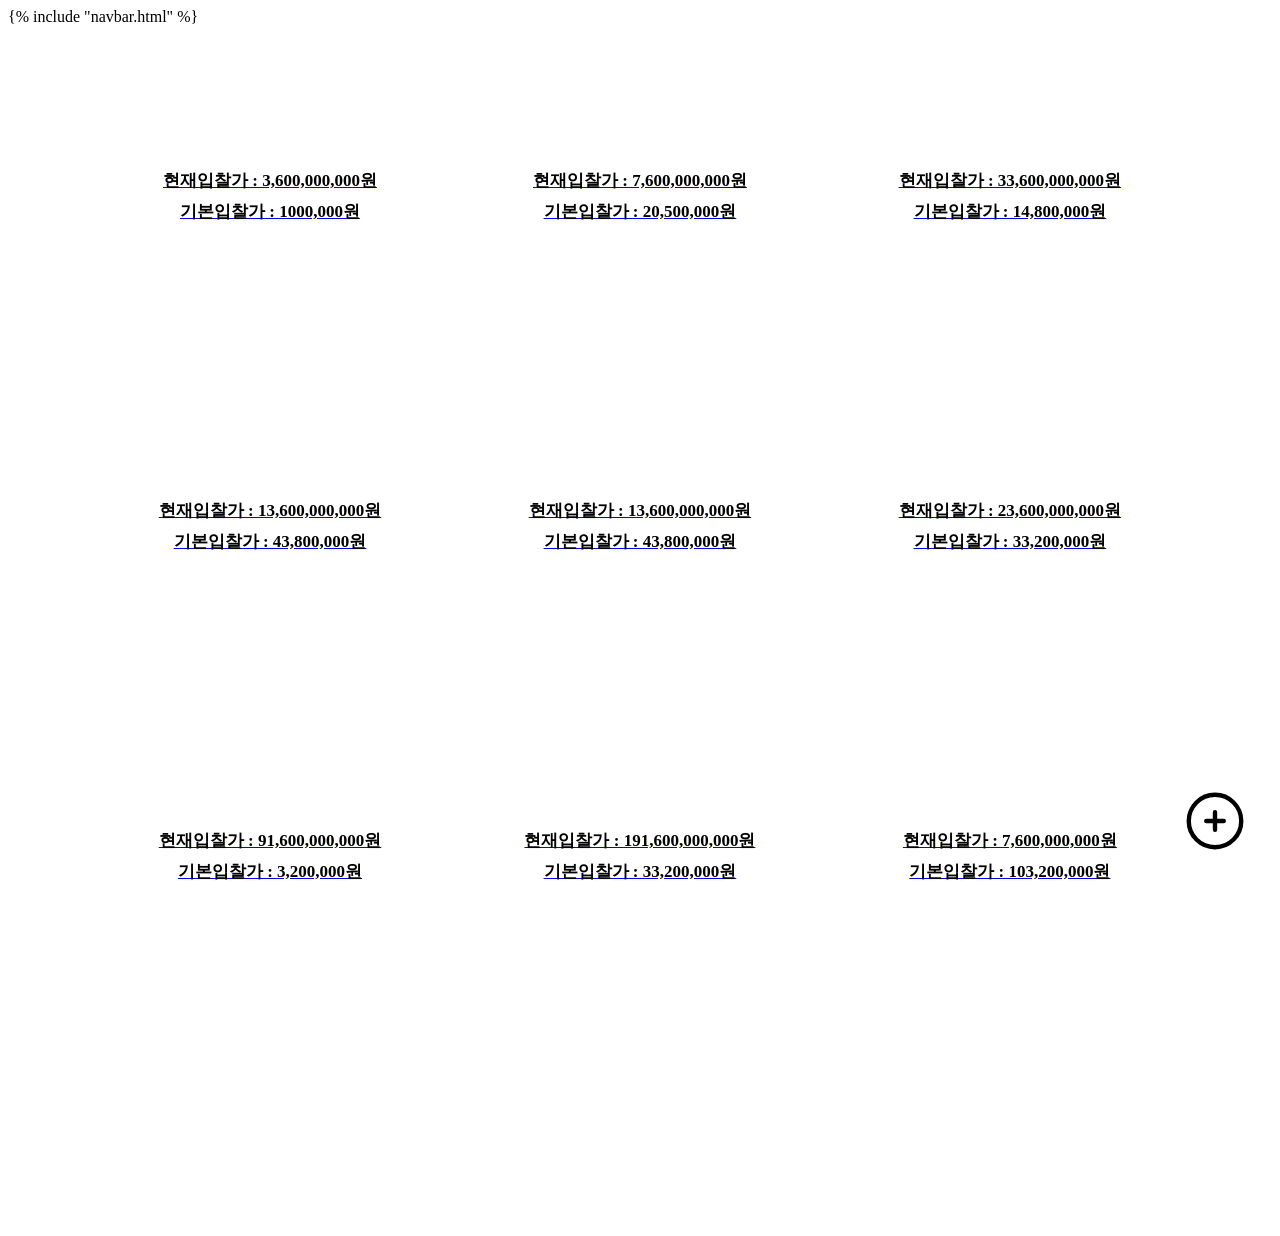
==== templates/main.html @ 6abf5f41 "Add files via upload" ====
<!DOCTYPE html>
<html lang="en">
<head>
    <meta charset="UTF-8">
    <title>main</title>
    <style>
        .mainContents {
            display: flex;
            flex-flow: wrap;
            max-width: 1080px;
            margin: 110px auto;
        }

        .itemBox {
            margin-right: 30px;
            width: calc(33.33% - 20px);
            height: 300px;
            border-radius: 10px;
            box-sizing: border-box;
            text-align: center;
            margin-bottom: 30px;
        }

        .itemBox:nth-of-type(3n) {
            margin-right: inherit;
        }

        .itemBoxImg {
            width: 100%;
            border-radius: 20px
        }

        .totalBid {
            margin-top: 15px;
            font-weight: bold;
            font-size: 17px;
            color: black;
        }

        .totalBid > div:nth-last-of-type(0) {
            margin-top: 5px;
        }

        .nowBid {
            margin: 8px 0px;
        }

        .plusIcon {
            position: fixed;
            right: 30px;
            width: 70px;
            bottom: 40px;
            z-index: 1;

        }

        .plusIcon > a {
            color: black !important;
        }
    </style>
    <script src="https://ajax.googleapis.com/ajax/libs/jquery/3.5.1/jquery.min.js"></script>
    <script>
        $(document).ready(function () {
            //전체조회
            show_list();
        })

        function show_list() {
            $.ajax({
                type: "GET",
                url: "/items",
                data: {},
                success: function (response) {
                    console.log("response : ",response);
                    let rows = response['linklist']
                    for (let l = 0; l < rows.length; l++) {
                        // let sendMsg = rows[l];
                        // let id = rows[l]['id'];
                        // let temp_html = ``;
                        // temp_html = ``
                        // $('.mainContents').append(temp_html);
                    }
                }
            });
        }
    </script>
</head>
<body>
{% include "navbar.html" %}
<div class="mainContents">
    <p></p>
    <div class="itemBox" id="Box1">
        <a href="/detail">
            <image class="itemBoxImg" src="https://cdn.kado.net/news/photo/202102/1060204_489188_4430.jpg" alt=""/>
            <div class="totalBid">
                <div class="nowBid">현재입찰가 : 3,600,000,000원</div>
                <div>기본입찰가 : 1000,000원</div>
            </div>
        </a>
    </div>
    <div class="itemBox" id="Box2">
        <a href="/detail/2">
            <image class="itemBoxImg" src="https://thumb.mt.co.kr/06/2022/08/2022083019564457855_1.jpg/dims/resize/1200/crop/1200x630!/optimize/" alt=""/>
            <div class="totalBid">
                <div class="nowBid">현재입찰가 : 7,600,000,000원</div>
                <div>기본입찰가 : 20,500,000원</div>
            </div>
        </a>
    </div>
    <div class="itemBox" id="Box3">
        <a href="/detail/3">
            <image class="itemBoxImg" src="https://www.kukinews.com/data/kuk/image/2022/01/24/kuk202201240312.610x.0.jpg" alt=""/>
            <div class="totalBid">
                <div class="nowBid">현재입찰가 : 33,600,000,000원</div>
                <div>기본입찰가 : 14,800,000원</div>
            </div>
        </a>
    </div>
    <div class="itemBox" id="Box4">
        <a href="/detail/4">
            <image class="itemBoxImg" src="https://mblogthumb-phinf.pstatic.net/MjAxODA2MDRfNjkg/MDAxNTI4MDk1NTY5NjI2.qt-VPKdJEvY0I5K14r0MjilglBlgtXewDSZmcOaPExQg.Hzg_dHdCdLw0KOdxT4eou4Y5hXM9Du6cu7dfFLgfzX4g.JPEG.king-hong/%EC%84%B8%EA%B3%84%EC%97%90%EC%84%9C_%EA%B0%80%EC%9E%A5_%ED%8A%B9%EC%9D%B4%ED%95%9C_%EA%B1%B4%EB%AC%BC%28%EA%B1%B4%EC%B6%95%EB%AC%BC%29_2.jpg?type=w2" alt=""/>
            <div class="totalBid">
                <div class="nowBid">현재입찰가 : 13,600,000,000원</div>
                <div>기본입찰가 : 43,800,000원</div>
            </div>
        </a>
    </div>
    <div class="itemBox" id="Box5">
        <a href="/detail/5">
            <image class="itemBoxImg" src="https://cdn.pixabay.com/photo/2014/05/15/12/59/building-344857_960_720.jpg" alt=""/>
            <div class="totalBid">
                <div class="nowBid">현재입찰가 : 13,600,000,000원</div>
                <div>기본입찰가 : 43,800,000원</div>
            </div>
        </a>
    </div>
    <div class="itemBox" id="Box6">
        <a href="/detail/6">
            <image class="itemBoxImg" src="https://image.ohou.se/i/bucketplace-v2-development/uploads/cards/projects/161554515663714748.jpg?gif=1&w=480&h=480&c=c&q=80" alt=""/>
            <div class="totalBid">
                <div class="nowBid">현재입찰가 : 23,600,000,000원</div>
                <div>기본입찰가 : 33,200,000원</div>
            </div>
        </a>
    </div>
    <div class="itemBox" id="Box7">
        <a href="/detail/7">
            <image class="itemBoxImg" src="https://image.ohou.se/i/bucketplace-v2-development/uploads/cards/projects/159394674677431905.jpg?gif=1&w=480&h=480&c=c&q=80&webp=1" alt=""/>
            <div class="totalBid">
                <div class="nowBid">현재입찰가 : 91,600,000,000원</div>
                <div>기본입찰가 : 3,200,000원</div>
            </div>
        </a>
    </div>
    <div class="itemBox" id="Box8">
        <a href="/detail/8">
            <image class="itemBoxImg" src="https://i1.wp.com/jinzaspace.com/wp-content/uploads/2011/07/20050526-011.jpg?fit=600%2C514" alt=""/>
            <div class="totalBid">
                <div class="nowBid">현재입찰가 : 191,600,000,000원</div>
                <div>기본입찰가 : 33,200,000원</div>
            </div>
        </a>
    </div>
    <div class="itemBox" id="Box9">
        <a href="/detail/9">
            <image class="itemBoxImg" src="https://wimg.mk.co.kr/meet/neds/2021/11/image_readtop_2021_1094413_16377481234861415.jpg" alt=""/>
            <div class="totalBid">
                <div class="nowBid">현재입찰가 : 7,600,000,000원</div>
                <div>기본입찰가 : 103,200,000원</div>
            </div>
        </a>
    </div>
</div>
<div class="plusIcon">
    <a href="/upload" alt="upload이동">
        <svg xmlns="http://www.w3.org/2000/svg" fill="none" viewBox="0 0 24 24" stroke-width="1.5" stroke="currentColor"
             class="w-6 h-6">
            <path stroke-linecap="round" stroke-linejoin="round" d="M12 9v6m3-3H9m12 0a9 9 0 11-18 0 9 9 0 0118 0z"/>
        </svg>
    </a>
</div>
</body>
</html>
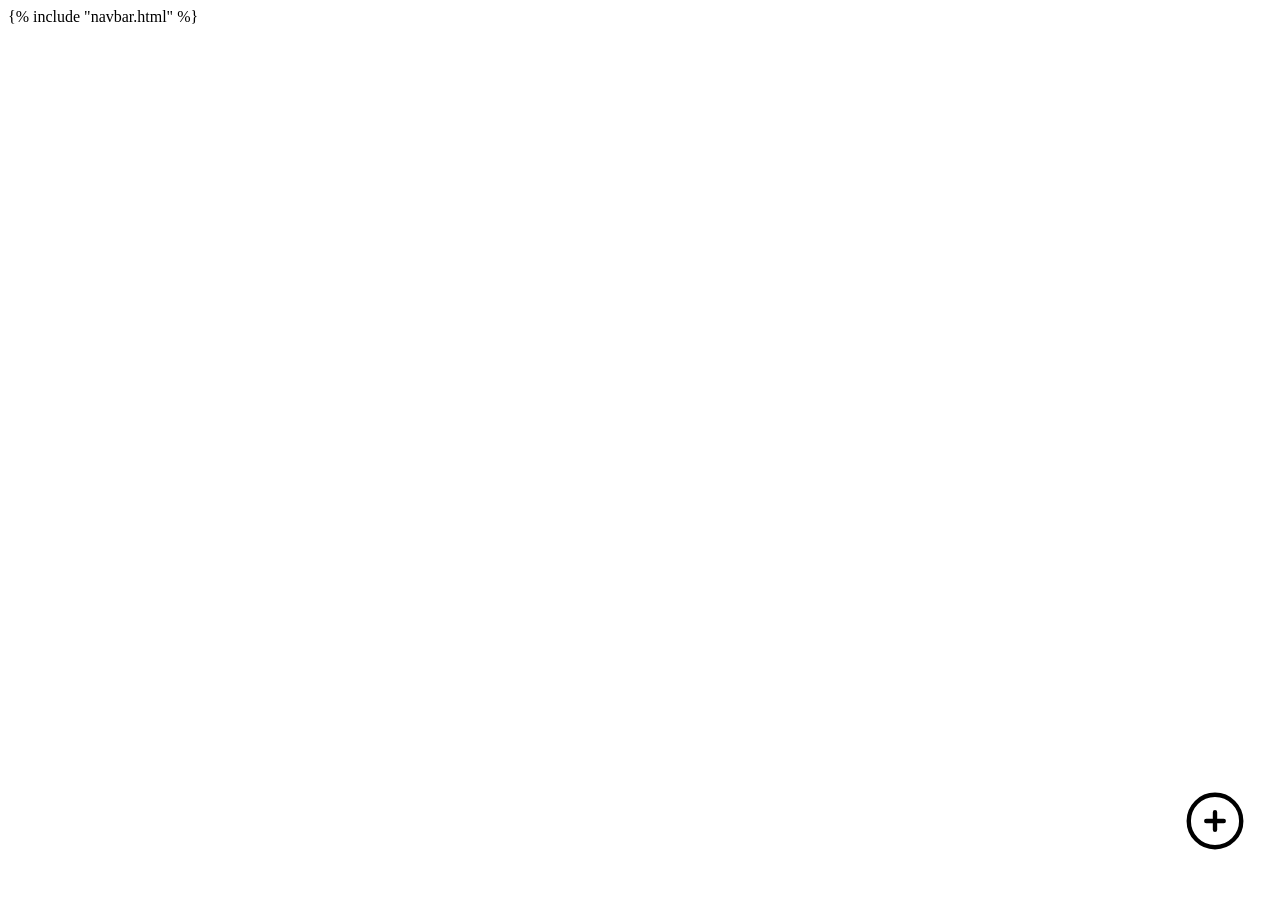
==== commit e9d9467c: "feat: Render Auction Components" ====
--- a/templates/main.html
+++ b/templates/main.html
@@ -1,183 +1,133 @@
 <!DOCTYPE html>
 <html lang="en">
-<head>
-    <meta charset="UTF-8">
+  <head>
+    <meta charset="UTF-8" />
     <title>main</title>
     <style>
-        .mainContents {
-            display: flex;
-            flex-flow: wrap;
-            max-width: 1080px;
-            margin: 110px auto;
-        }
+      .mainContents {
+        display: flex;
+        flex-flow: wrap;
+        max-width: 1080px;
+        margin: 110px auto;
+      }
 
-        .itemBox {
-            margin-right: 30px;
-            width: calc(33.33% - 20px);
-            height: 300px;
-            border-radius: 10px;
-            box-sizing: border-box;
-            text-align: center;
-            margin-bottom: 30px;
-        }
+      .itemBox {
+        margin-right: 30px;
+        width: calc(33.33% - 20px);
+        height: 300px;
+        border-radius: 10px;
+        box-sizing: border-box;
+        text-align: center;
+        margin-bottom: 30px;
+      }
 
-        .itemBox:nth-of-type(3n) {
-            margin-right: inherit;
-        }
+      .itemBox:nth-of-type(3n) {
+        margin-right: inherit;
+      }
 
-        .itemBoxImg {
-            width: 100%;
-            border-radius: 20px
-        }
+      .itemBoxImg {
+        width: 100%;
+        border-radius: 20px;
+      }
 
-        .totalBid {
-            margin-top: 15px;
-            font-weight: bold;
-            font-size: 17px;
-            color: black;
-        }
+      .totalBid {
+        margin-top: 15px;
+        font-weight: bold;
+        font-size: 17px;
+        color: black;
+      }
 
-        .totalBid > div:nth-last-of-type(0) {
-            margin-top: 5px;
-        }
+      .totalBid > div:nth-last-of-type(0) {
+        margin-top: 5px;
+      }
 
-        .nowBid {
-            margin: 8px 0px;
-        }
+      .nowBid {
+        margin: 8px 0px;
+      }
 
-        .plusIcon {
-            position: fixed;
-            right: 30px;
-            width: 70px;
-            bottom: 40px;
-            z-index: 1;
+      .plusIcon {
+        position: fixed;
+        right: 30px;
+        width: 70px;
+        bottom: 40px;
+        z-index: 1;
+      }
 
-        }
-
-        .plusIcon > a {
-            color: black !important;
-        }
+      .plusIcon > a {
+        color: black !important;
+      }
     </style>
     <script src="https://ajax.googleapis.com/ajax/libs/jquery/3.5.1/jquery.min.js"></script>
     <script>
-        $(document).ready(function () {
-            //전체조회
-            show_list();
-        })
+      $(document).ready(function () {
+        //전체조회
+        show_list();
+      });
 
-        function show_list() {
-            $.ajax({
-                type: "GET",
-                url: "/items",
-                data: {},
-                success: function (response) {
-                    console.log("response : ",response);
-                    let rows = response['linklist']
-                    for (let l = 0; l < rows.length; l++) {
-                        // let sendMsg = rows[l];
-                        // let id = rows[l]['id'];
-                        // let temp_html = ``;
-                        // temp_html = ``
-                        // $('.mainContents').append(temp_html);
-                    }
-                }
-            });
-        }
+      function show_list() {
+        $.ajax({
+          type: 'GET',
+          url: '/items',
+          data: {},
+          success: function (response) {
+            const { allItems } = response;
+            for (let item of allItems) {
+              const component = createNewComponent(item);
+              $('.mainContents').append(component);
+            }
+          },
+        });
+      }
+
+      const createNewComponent = (data) => {
+        const {
+          desc,
+          itemNum,
+          maxBid,
+          minBid,
+          nowBid,
+          owner,
+          pic,
+          status,
+          title,
+          unitBid,
+        } = data;
+        return `
+            <div class="itemBox" id="Box1">
+                <a href="/detail/">
+                    <image class="itemBoxImg" src="https://cdn.kado.net/news/photo/202102/1060204_489188_4430.jpg" alt=""/>
+                    <div class="totalBid">
+                      <div>${title}</div>
+                        <div class="nowBid">현재입찰가 : ${nowBid}</div>
+                        <div>기본입찰가 : ${minBid}</div>
+                        <div>입찰 단위 : ${unitBid}</div>
+                    </div>
+                </a>
+            </div>
+          `;
+      };
     </script>
-</head>
-<body>
-{% include "navbar.html" %}
-<div class="mainContents">
-    <p></p>
-    <div class="itemBox" id="Box1">
-        <a href="/detail">
-            <image class="itemBoxImg" src="https://cdn.kado.net/news/photo/202102/1060204_489188_4430.jpg" alt=""/>
-            <div class="totalBid">
-                <div class="nowBid">현재입찰가 : 3,600,000,000원</div>
-                <div>기본입찰가 : 1000,000원</div>
-            </div>
-        </a>
+  </head>
+  <body>
+    {% include "navbar.html" %}
+    <div class="mainContents"></div>
+    <div class="plusIcon">
+      <a href="/upload" alt="upload이동">
+        <svg
+          xmlns="http://www.w3.org/2000/svg"
+          fill="none"
+          viewBox="0 0 24 24"
+          stroke-width="1.5"
+          stroke="currentColor"
+          class="w-6 h-6"
+        >
+          <path
+            stroke-linecap="round"
+            stroke-linejoin="round"
+            d="M12 9v6m3-3H9m12 0a9 9 0 11-18 0 9 9 0 0118 0z"
+          />
+        </svg>
+      </a>
     </div>
-    <div class="itemBox" id="Box2">
-        <a href="/detail/2">
-            <image class="itemBoxImg" src="https://thumb.mt.co.kr/06/2022/08/2022083019564457855_1.jpg/dims/resize/1200/crop/1200x630!/optimize/" alt=""/>
-            <div class="totalBid">
-                <div class="nowBid">현재입찰가 : 7,600,000,000원</div>
-                <div>기본입찰가 : 20,500,000원</div>
-            </div>
-        </a>
-    </div>
-    <div class="itemBox" id="Box3">
-        <a href="/detail/3">
-            <image class="itemBoxImg" src="https://www.kukinews.com/data/kuk/image/2022/01/24/kuk202201240312.610x.0.jpg" alt=""/>
-            <div class="totalBid">
-                <div class="nowBid">현재입찰가 : 33,600,000,000원</div>
-                <div>기본입찰가 : 14,800,000원</div>
-            </div>
-        </a>
-    </div>
-    <div class="itemBox" id="Box4">
-        <a href="/detail/4">
-            <image class="itemBoxImg" src="https://mblogthumb-phinf.pstatic.net/MjAxODA2MDRfNjkg/MDAxNTI4MDk1NTY5NjI2.qt-VPKdJEvY0I5K14r0MjilglBlgtXewDSZmcOaPExQg.Hzg_dHdCdLw0KOdxT4eou4Y5hXM9Du6cu7dfFLgfzX4g.JPEG.king-hong/%EC%84%B8%EA%B3%84%EC%97%90%EC%84%9C_%EA%B0%80%EC%9E%A5_%ED%8A%B9%EC%9D%B4%ED%95%9C_%EA%B1%B4%EB%AC%BC%28%EA%B1%B4%EC%B6%95%EB%AC%BC%29_2.jpg?type=w2" alt=""/>
-            <div class="totalBid">
-                <div class="nowBid">현재입찰가 : 13,600,000,000원</div>
-                <div>기본입찰가 : 43,800,000원</div>
-            </div>
-        </a>
-    </div>
-    <div class="itemBox" id="Box5">
-        <a href="/detail/5">
-            <image class="itemBoxImg" src="https://cdn.pixabay.com/photo/2014/05/15/12/59/building-344857_960_720.jpg" alt=""/>
-            <div class="totalBid">
-                <div class="nowBid">현재입찰가 : 13,600,000,000원</div>
-                <div>기본입찰가 : 43,800,000원</div>
-            </div>
-        </a>
-    </div>
-    <div class="itemBox" id="Box6">
-        <a href="/detail/6">
-            <image class="itemBoxImg" src="https://image.ohou.se/i/bucketplace-v2-development/uploads/cards/projects/161554515663714748.jpg?gif=1&w=480&h=480&c=c&q=80" alt=""/>
-            <div class="totalBid">
-                <div class="nowBid">현재입찰가 : 23,600,000,000원</div>
-                <div>기본입찰가 : 33,200,000원</div>
-            </div>
-        </a>
-    </div>
-    <div class="itemBox" id="Box7">
-        <a href="/detail/7">
-            <image class="itemBoxImg" src="https://image.ohou.se/i/bucketplace-v2-development/uploads/cards/projects/159394674677431905.jpg?gif=1&w=480&h=480&c=c&q=80&webp=1" alt=""/>
-            <div class="totalBid">
-                <div class="nowBid">현재입찰가 : 91,600,000,000원</div>
-                <div>기본입찰가 : 3,200,000원</div>
-            </div>
-        </a>
-    </div>
-    <div class="itemBox" id="Box8">
-        <a href="/detail/8">
-            <image class="itemBoxImg" src="https://i1.wp.com/jinzaspace.com/wp-content/uploads/2011/07/20050526-011.jpg?fit=600%2C514" alt=""/>
-            <div class="totalBid">
-                <div class="nowBid">현재입찰가 : 191,600,000,000원</div>
-                <div>기본입찰가 : 33,200,000원</div>
-            </div>
-        </a>
-    </div>
-    <div class="itemBox" id="Box9">
-        <a href="/detail/9">
-            <image class="itemBoxImg" src="https://wimg.mk.co.kr/meet/neds/2021/11/image_readtop_2021_1094413_16377481234861415.jpg" alt=""/>
-            <div class="totalBid">
-                <div class="nowBid">현재입찰가 : 7,600,000,000원</div>
-                <div>기본입찰가 : 103,200,000원</div>
-            </div>
-        </a>
-    </div>
-</div>
-<div class="plusIcon">
-    <a href="/upload" alt="upload이동">
-        <svg xmlns="http://www.w3.org/2000/svg" fill="none" viewBox="0 0 24 24" stroke-width="1.5" stroke="currentColor"
-             class="w-6 h-6">
-            <path stroke-linecap="round" stroke-linejoin="round" d="M12 9v6m3-3H9m12 0a9 9 0 11-18 0 9 9 0 0118 0z"/>
-        </svg>
-    </a>
-</div>
-</body>
-</html>+  </body>
+</html>
